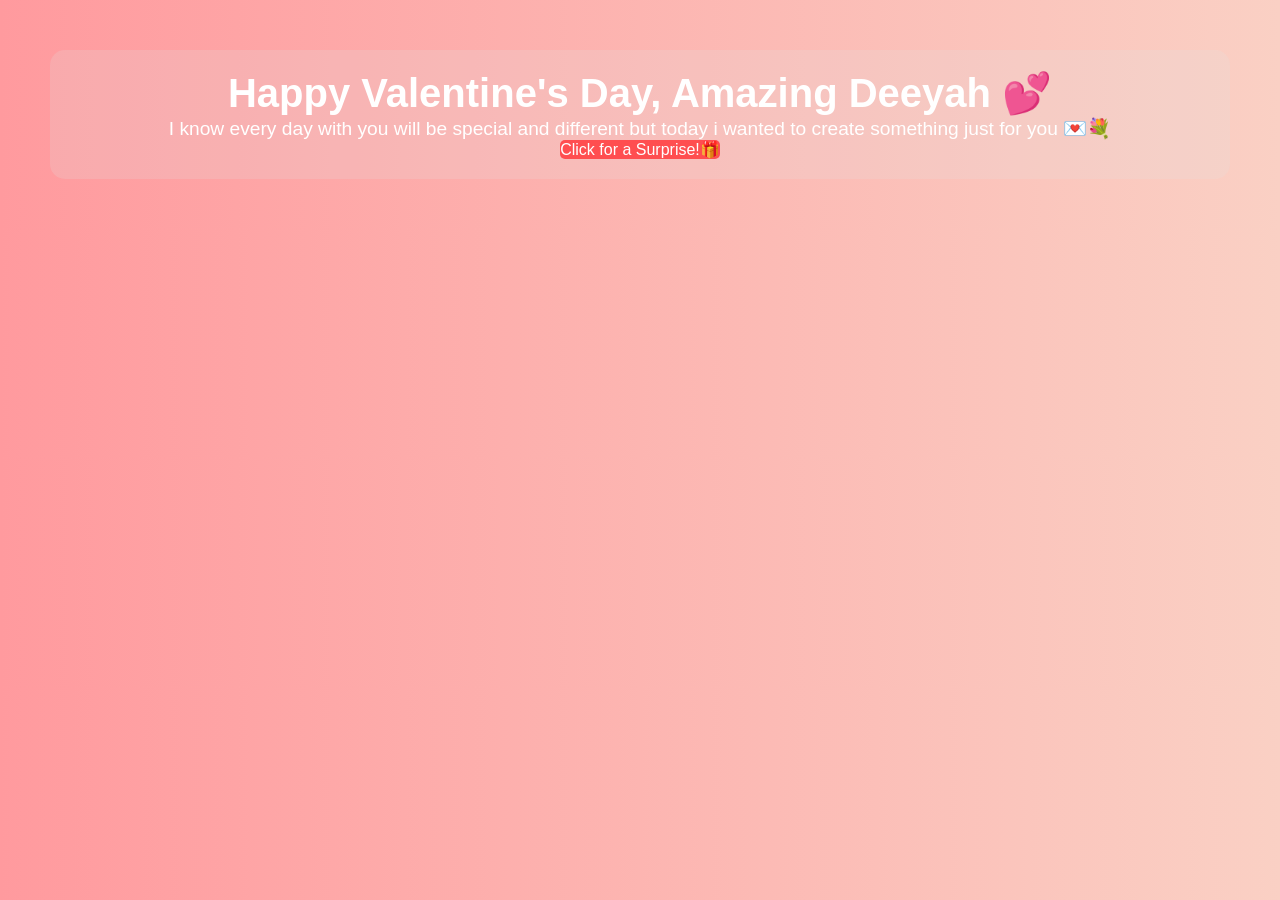
==== index.html @ 6971ea7c "Update and rename deeyah.html to index.html" ====
<!DOCTYPE html>
<html lang="en">
  <head>
    <meta charset="UTF-8" />
    <meta name="viewport" content="width=device-width, initial-scale=1.0" />
    <title>For Morideeyah ♥</title>
    <link rel="stylesheet" href="deeyah.css" />
  </head>
  <body>
    <div class="container">
      <h1>Happy Valentine's Day, Amazing Deeyah 💕</h1>
      <p class="message">
        I know every day with you will be special and different but today i
        wanted to create something just for you 💌💐
      </p>
      <button onclick="revealSurprise()">Click for a Surprise!🎁</button>
      <p id="surprise" class="hidden">
        Your beauty shines like Sunshine, bright enough to put on light in the
        darkness....most beautiful dear💖
      </p>
    </div>
    <script src="deeyah.js"></script>
  </body>
</html>
---- deeyah.css ----
* {
  margin: 0%;
  padding: 0%;
  box-sizing: border-box;
}

body {
  background: linear-gradient(to right, #ff9a9e, #fad0c4);
  font-family: "Arial", sans-serif;
  text-align: center;
  padding: 50px;
  color: #fff;
}

.container {
  background-color: rgba(225, 225, 225, 0.2);
  padding: 20px;
  border-radius: 15px;
  box-shadow: 2px 2px 10px rgba((0, 0, 0, 0.2));
}

.hearts-container {
  position: fixed;
  top: 0;
  left: 0;
  width: 100%;
  height: 100%;
  pointer-events: none;
  overflow: hidden;
}

.heart {
  position: absolute;
  bottom: -50px;
  width: 30px;
  height: 30px;
  background-image: url("love.png") center;
  background-size: cover;
  animation: floatUp 5s linear infinite;
}

h1 {
  font-size: 2.5em;
}

p {
  font-size: 1.2em;
}

button {
  padding: 10px, 20px;
  font-size: 1em;
  color: white;
  background: #ff4e50;
  border: none;
  border-radius: 5px;
  cursor: pointer;
}

button:hover {
  background: #c0392b;
}

.hidden {
  display: none;
  font-size: 1.5em;
  margin-top: 20px;
  animation: fadeIn 2s ease-in-out;
}

@keyframes floatUp {
  0% {
    transform: translateY(0);
    opacity: 1;
  }
  100% {
    transform: translateY(-100vh);
    opacity: 0;
  }
}

@keyframes fadeIn {
  from {
    opacity: 0;
  }
  to {
    opacity: 1;
  }
}
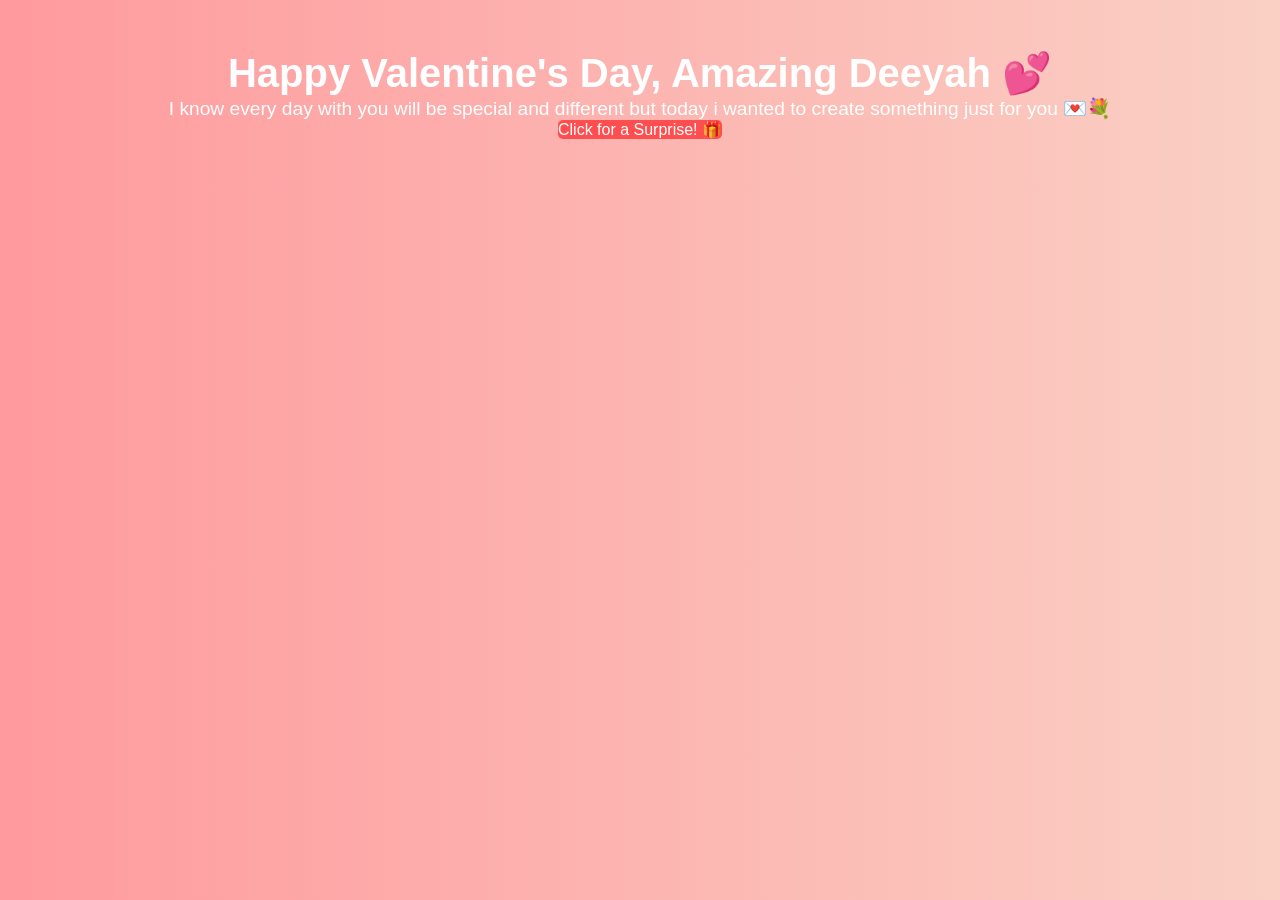
==== commit b3f9ff3c: "Update index.html" ====
--- a/index.html
+++ b/index.html
@@ -7,17 +7,23 @@
     <link rel="stylesheet" href="deeyah.css" />
   </head>
   <body>
-    <div class="container">
+  <div id="main-message">
       <h1>Happy Valentine's Day, Amazing Deeyah 💕</h1>
-      <p class="message">
+      <p>
         I know every day with you will be special and different but today i
         wanted to create something just for you 💌💐
       </p>
-      <button onclick="revealSurprise()">Click for a Surprise!🎁</button>
-      <p id="surprise" class="hidden">
-        Your beauty shines like Sunshine, bright enough to put on light in the
-        darkness....most beautiful dear💖
+      <button id="surprise-btn">Click for a Surprise! 🎁</button>
+    </div>
+
+    <div id="surprise-message" style="display: none">
+      <h2>🎉 Surprise! 🎉</h2>
+      <p>
+        You are the most beautiful person...Your beauty shines like Sunshine,
+        bright enough to put on light in the darkness....most beautiful dear💖
       </p>
+      <button id="back-btn">Go Back</button>
+      <span class="floating-heart">💛</span>
     </div>
     <script src="deeyah.js"></script>
   </body>
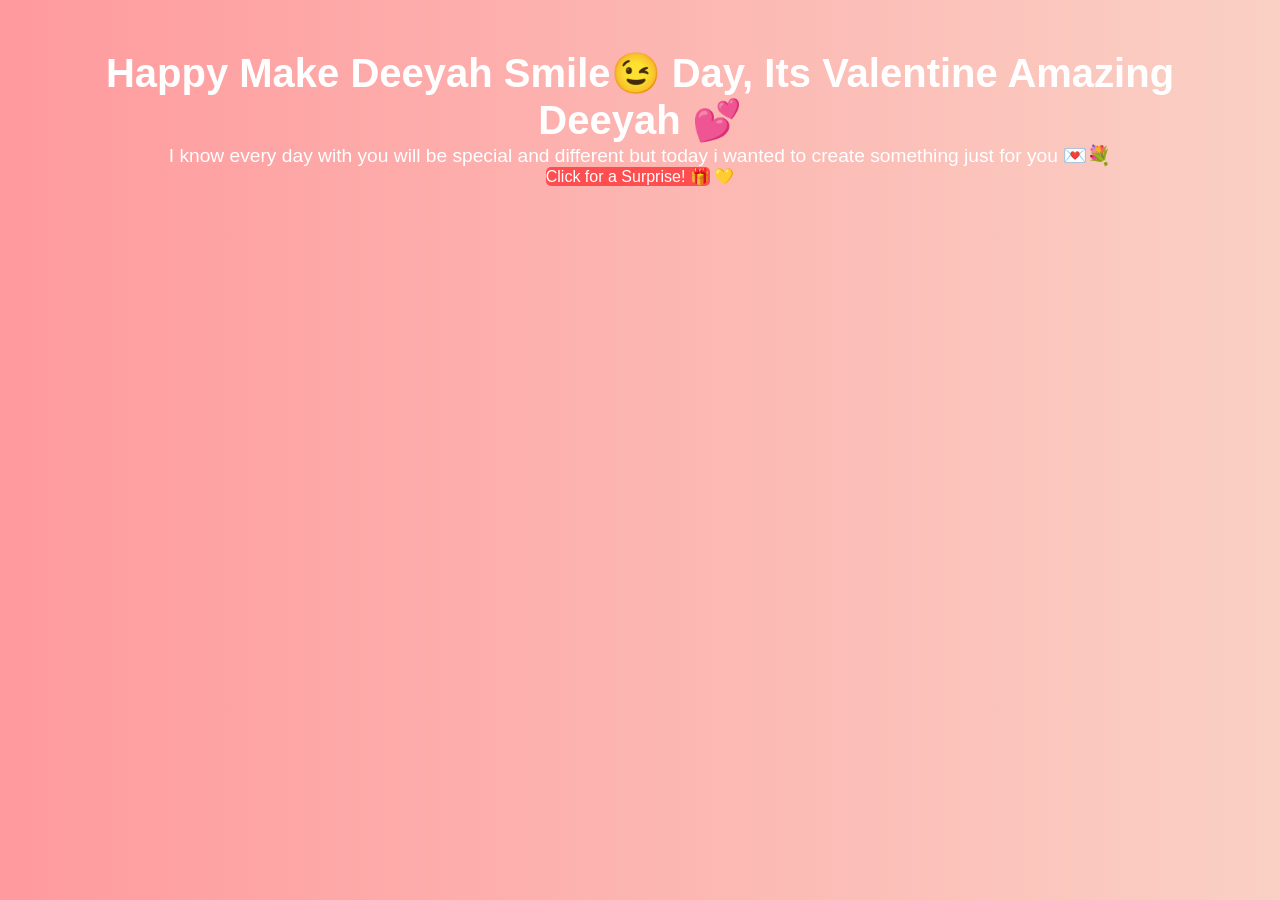
==== commit e32c333f: "Update index.html" ====
--- a/index.html
+++ b/index.html
@@ -8,12 +8,13 @@
   </head>
   <body>
   <div id="main-message">
-      <h1>Happy Valentine's Day, Amazing Deeyah 💕</h1>
+      <h1>Happy Make Deeyah Smile😉 Day, Its Valentine Amazing Deeyah 💕</h1>
       <p>
         I know every day with you will be special and different but today i
         wanted to create something just for you 💌💐
       </p>
       <button id="surprise-btn">Click for a Surprise! 🎁</button>
+    <span class="floating-heart">💛</span>
     </div>
 
     <div id="surprise-message" style="display: none">
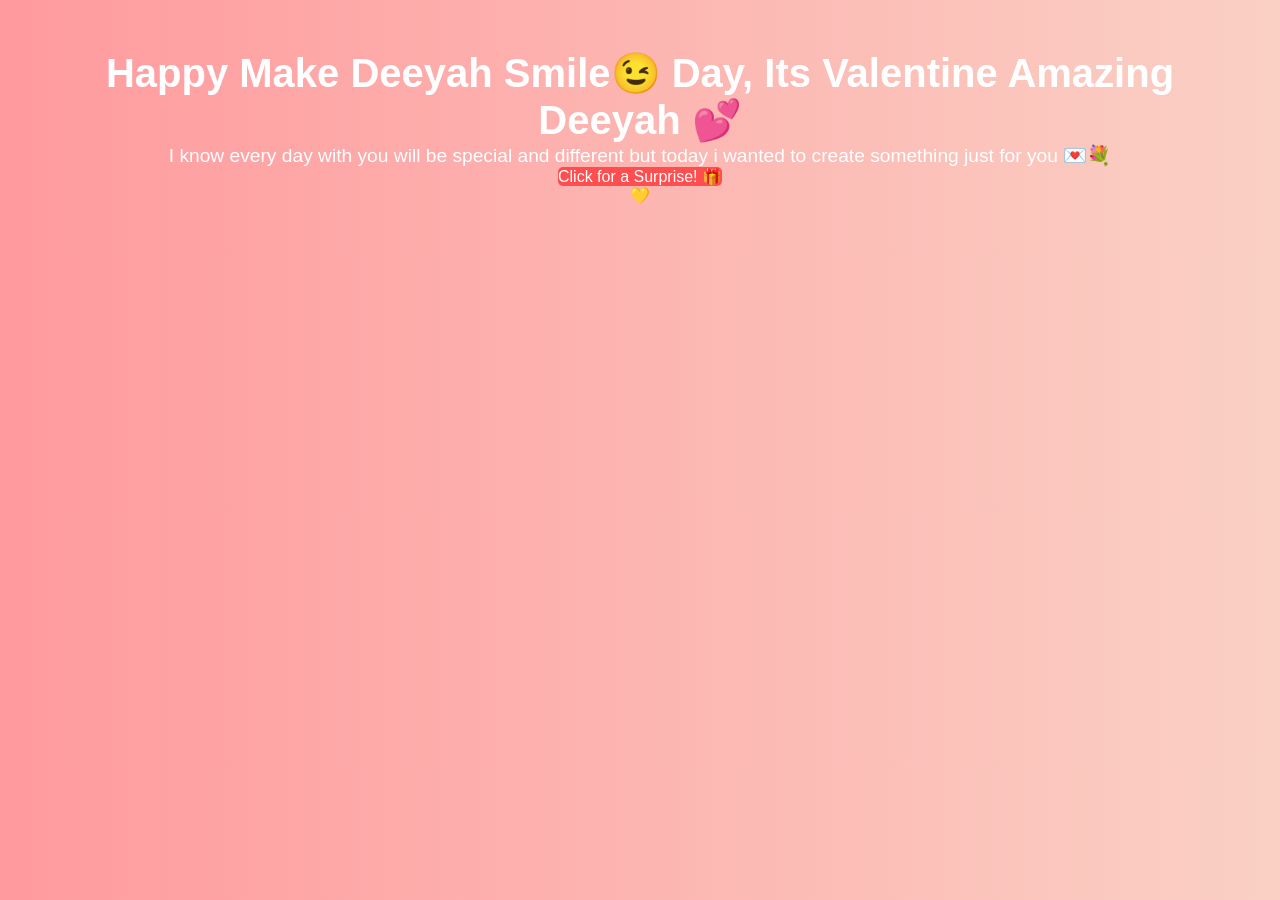
==== commit f24006d9: "Update index.html" ====
--- a/index.html
+++ b/index.html
@@ -14,7 +14,7 @@
         wanted to create something just for you 💌💐
       </p>
       <button id="surprise-btn">Click for a Surprise! 🎁</button>
-    <span class="floating-heart">💛</span>
+    <div id="rotatingHeart">💛</div>
     </div>
 
     <div id="surprise-message" style="display: none">
@@ -24,7 +24,7 @@
         bright enough to put on light in the darkness....most beautiful dear💖
       </p>
       <button id="back-btn">Go Back</button>
-      <span class="floating-heart">💛</span>
+     <div id="rotatingHeart">💛</div>
     </div>
     <script src="deeyah.js"></script>
   </body>
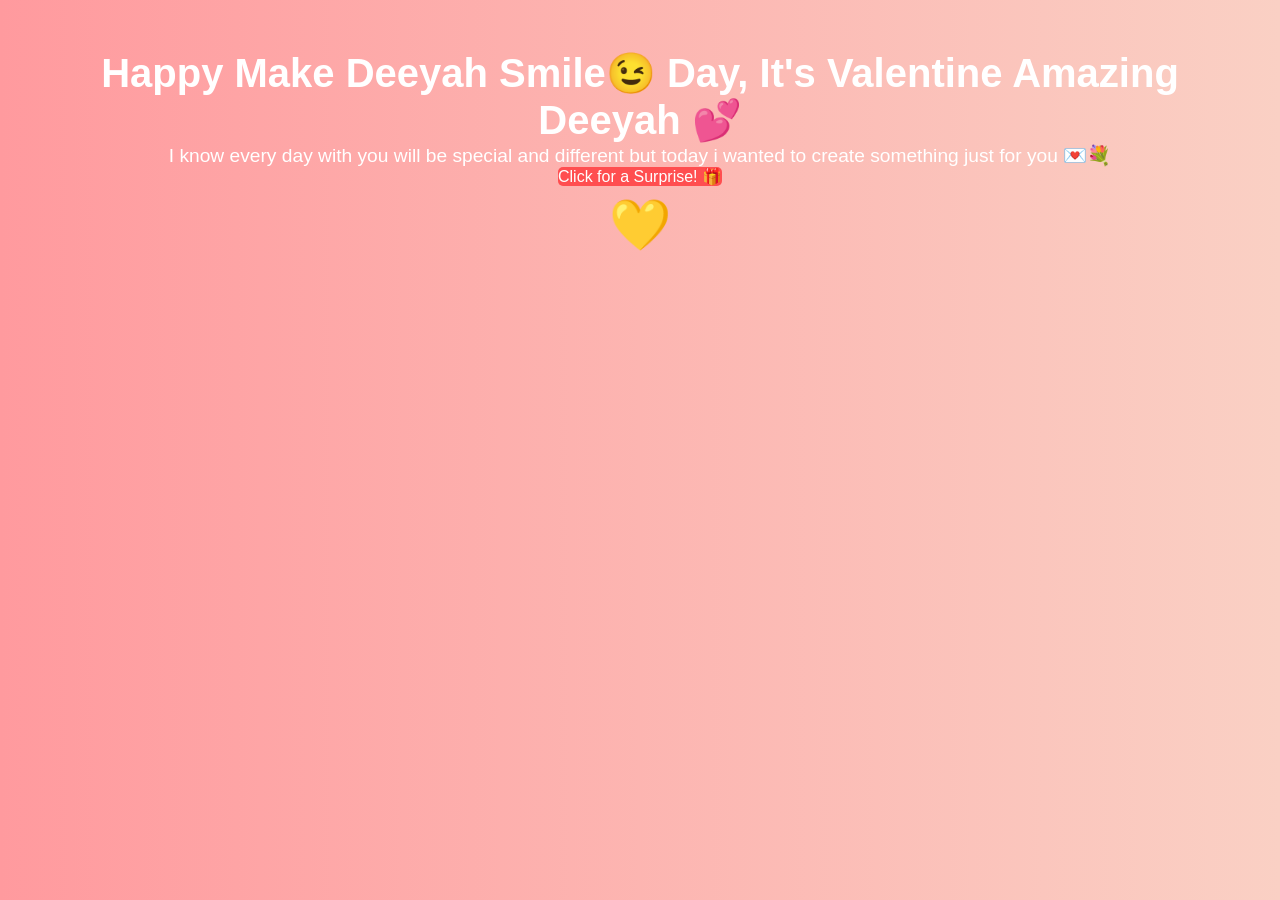
==== commit b8ab3d2c: "Update index.html" ====
--- a/index.html
+++ b/index.html
@@ -8,7 +8,7 @@
   </head>
   <body>
   <div id="main-message">
-      <h1>Happy Make Deeyah Smile😉 Day, Its Valentine Amazing Deeyah 💕</h1>
+      <h1>Happy Make Deeyah Smile😉 Day, It's Valentine Amazing Deeyah 💕</h1>
       <p>
         I know every day with you will be special and different but today i
         wanted to create something just for you 💌💐
--- a/deeyah.css
+++ b/deeyah.css
@@ -37,6 +37,19 @@
   background-image: url("love.png") center;
   background-size: cover;
   animation: floatUp 5s linear infinite;
+}
+
+#rotatingHeart {
+  font-size: 50px;
+  display: block;
+  text-align: center;
+  margin-top: 10px;
+  animation: spin 2s linear infinite;
+}
+
+@Keyframes spin {
+  from { transform: rotate(0deg);}
+to { transform: rotate(360deg);}
 }
 
 h1 {
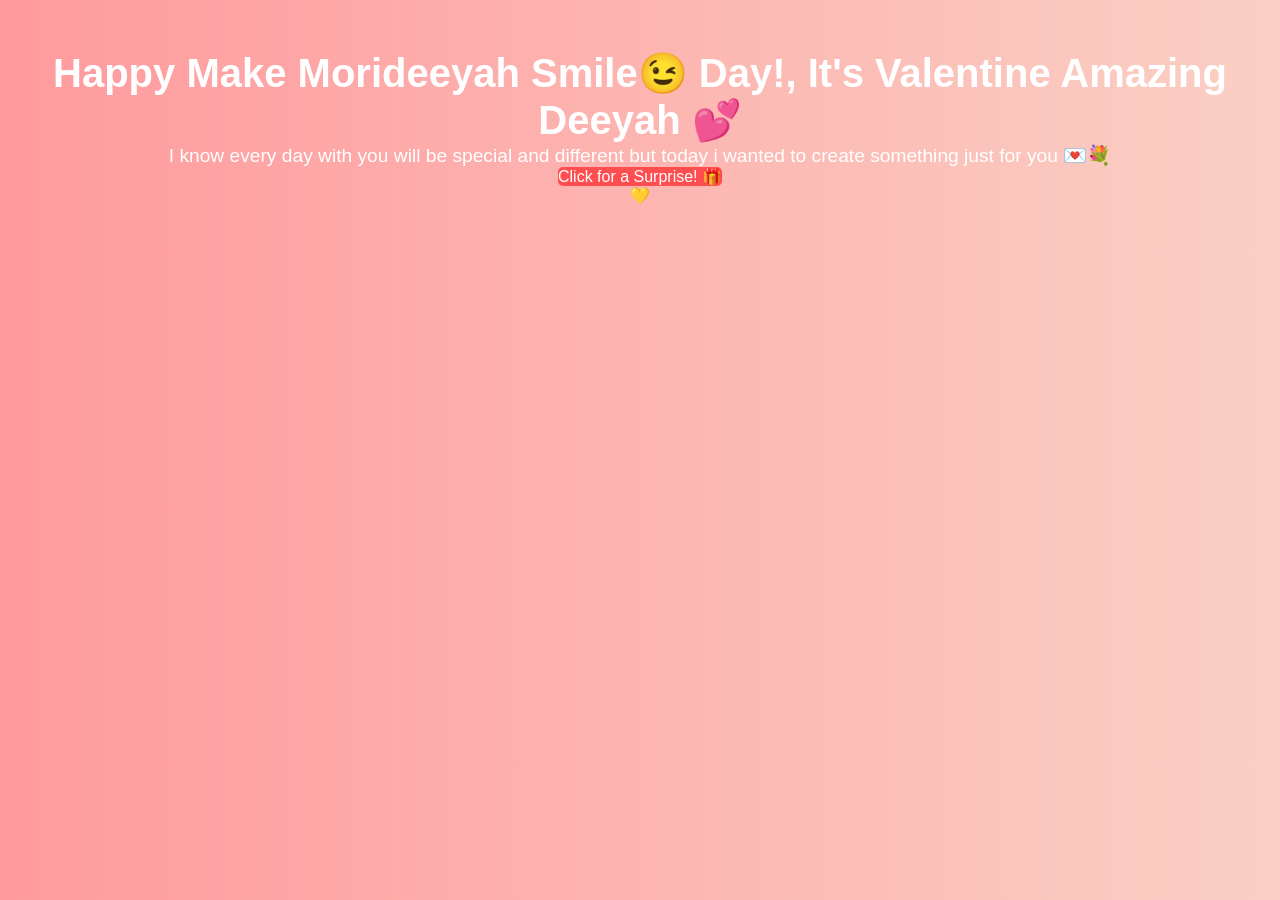
==== commit f9f8f10b: "Update index.html" ====
--- a/index.html
+++ b/index.html
@@ -8,13 +8,13 @@
   </head>
   <body>
   <div id="main-message">
-      <h1>Happy Make Deeyah Smile😉 Day, It's Valentine Amazing Deeyah 💕</h1>
+      <h1>Happy Make Morideeyah Smile😉 Day!, It's Valentine Amazing Deeyah 💕</h1>
       <p>
         I know every day with you will be special and different but today i
         wanted to create something just for you 💌💐
       </p>
       <button id="surprise-btn">Click for a Surprise! 🎁</button>
-    <div id="rotatingHeart">💛</div>
+    <div id="rotating-heart">💛</div>
     </div>
 
     <div id="surprise-message" style="display: none">
